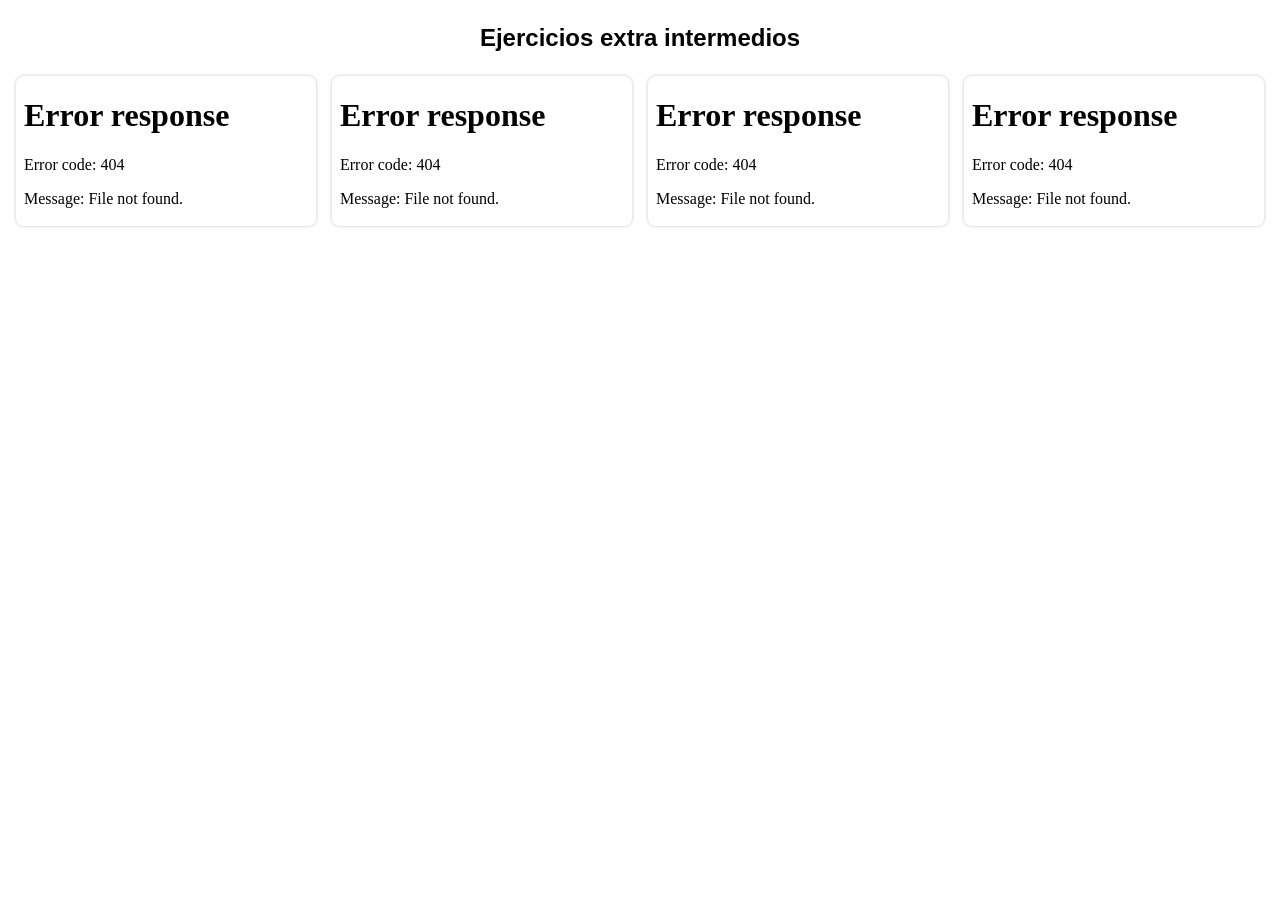
==== 052 - z extra projects/index.html @ 0bfa8e9b "feat(): Finished exercise 1 and made a hub Created a hub in which all exercises will be united in, f" ====
<!doctype html>
<html lang="en">
    <head>
        <meta charset="UTF-8" />
        <link rel="stylesheet" href="styles.css" />
        <title>Extras intermedios</title>
    </head>
    <body>
        <main>
            <h1>Ejercicios extra intermedios</h1>
            <div class="mis-ejercicios">
                <iframe
                    class="iframe-contenedor"
                    src="1/ejercicio1.html"
                    frameborder="0"
                ></iframe>

                <iframe
                    class="iframe-contenedor"
                    src="1/ejercicio1.html"
                    frameborder="0"
                ></iframe>

                <iframe
                    class="iframe-contenedor"
                    src="1/ejercicio1.html"
                    frameborder="0"
                ></iframe>

                <iframe
                    class="iframe-contenedor"
                    src="1/ejercicio1.html"
                    frameborder="0"
                ></iframe>
            </div>
        </main>
    </body>
</html>
---- 052 - z extra projects/styles.css ----
* {
    font-family: Arial, Helvetica, sans-serif;
}

main {
    display: flex;
    flex-direction: column;
    align-items: center;
}

h1 {
    font-size: 1.5rem;
}

.mis-ejercicios {
    display: flex;
    flex-direction: row;
    flex-wrap: wrap;
    justify-content: center;
}

.iframe-contenedor {
    margin: 0.5rem;
    border-radius: 0.5rem;
    box-shadow: 0 0 3px 1px #ddd;
}

.iframe-contenedor:hover {
    transform: scale(1.015);
    transition: transform 0.2s;
}
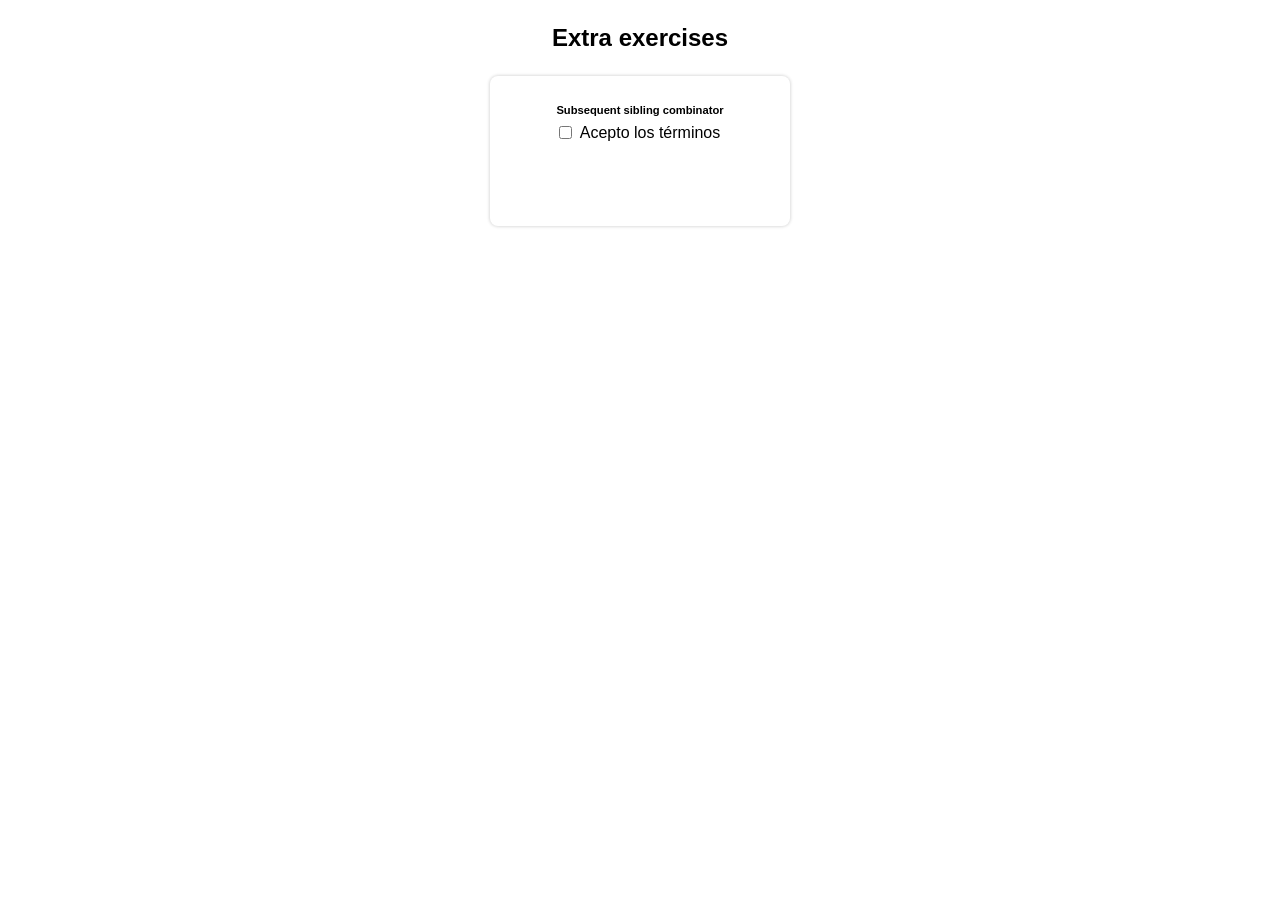
==== commit 7ae1e5ab: "feat: rename styles, finish exercise 1 and clean up main page" ====
--- a/052 - z extra projects/index.html
+++ b/052 - z extra projects/index.html
@@ -7,29 +7,11 @@
     </head>
     <body>
         <main>
-            <h1>Ejercicios extra intermedios</h1>
+            <h1>Extra exercises</h1>
             <div class="mis-ejercicios">
                 <iframe
                     class="iframe-contenedor"
-                    src="1/ejercicio1.html"
-                    frameborder="0"
-                ></iframe>
-
-                <iframe
-                    class="iframe-contenedor"
-                    src="1/ejercicio1.html"
-                    frameborder="0"
-                ></iframe>
-
-                <iframe
-                    class="iframe-contenedor"
-                    src="1/ejercicio1.html"
-                    frameborder="0"
-                ></iframe>
-
-                <iframe
-                    class="iframe-contenedor"
-                    src="1/ejercicio1.html"
+                    src="exercise_1/exercise_1.html"
                     frameborder="0"
                 ></iframe>
             </div>
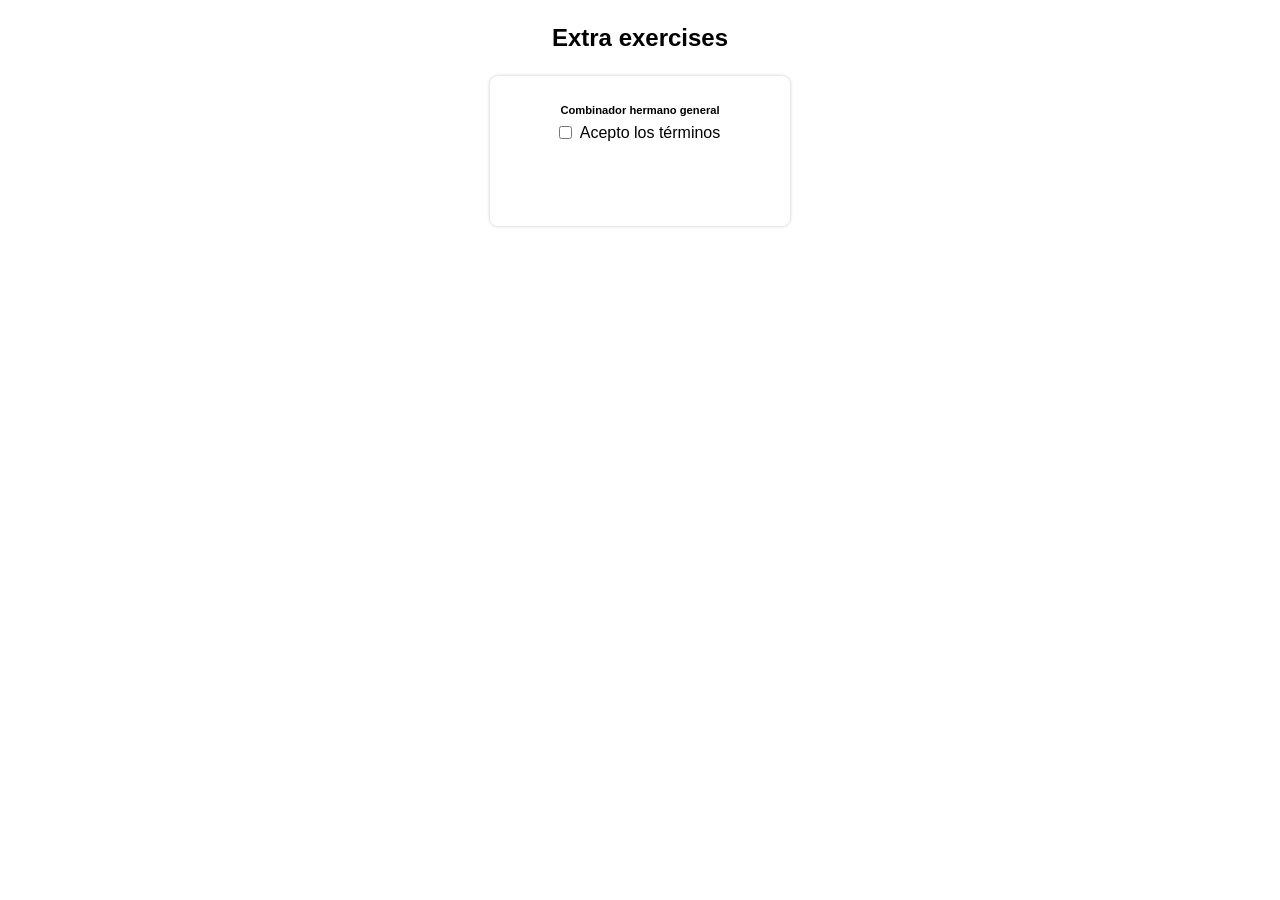
==== commit b225071c: "feat, fix: started exerciseTwo, minor changes to exerciseOne" ====
--- a/052 - z extra projects/index.html
+++ b/052 - z extra projects/index.html
@@ -11,7 +11,7 @@
             <div class="mis-ejercicios">
                 <iframe
                     class="iframe-contenedor"
-                    src="exercise_1/exercise_1.html"
+                    src="exerciseOne/exerciseOne.html"
                     frameborder="0"
                 ></iframe>
             </div>
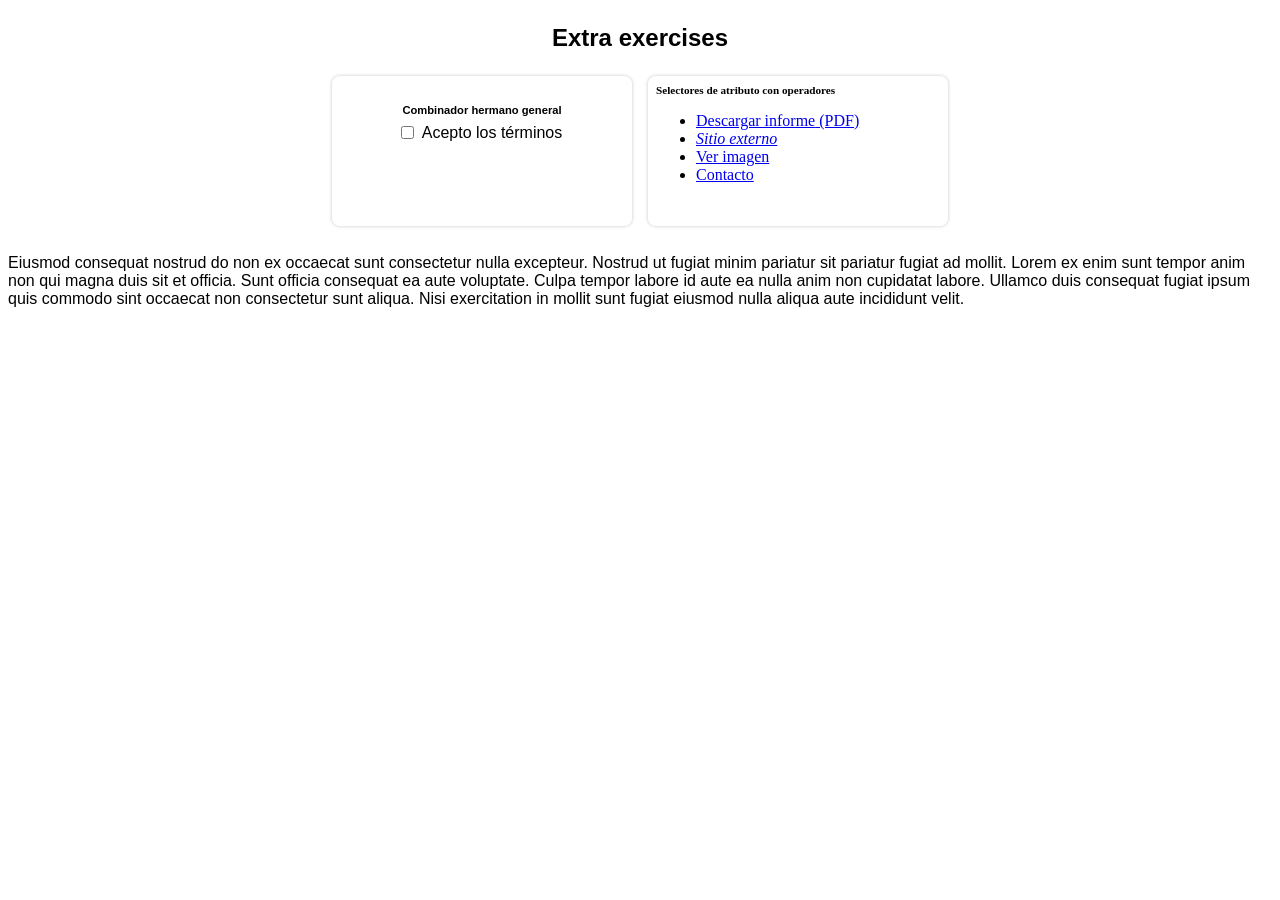
==== commit fe0e51e4: "feat(): add to main page and finish second exercise" ====
--- a/052 - z extra projects/index.html
+++ b/052 - z extra projects/index.html
@@ -9,12 +9,31 @@
         <main>
             <h1>Extra exercises</h1>
             <div class="mis-ejercicios">
-                <iframe
-                    class="iframe-contenedor"
-                    src="exerciseOne/exerciseOne.html"
-                    frameborder="0"
-                ></iframe>
+                <div class="ejercicios">
+                    <iframe
+                        class="iframe-contenedor"
+                        src="exerciseOne/exerciseOne.html"
+                        frameborder="0"
+                    ></iframe>
+                </div>
+                <div class="ejercicios">
+                    <iframe
+                        class="iframe-contenedor"
+                        src="exerciseTwo/exerciseTwo.html"
+                        frameborder="0"
+                    ></iframe>
+                </div>
             </div>
+            <p>
+                Eiusmod consequat nostrud do non ex occaecat sunt consectetur
+                nulla excepteur. Nostrud ut fugiat minim pariatur sit pariatur
+                fugiat ad mollit. Lorem ex enim sunt tempor anim non qui magna
+                duis sit et officia. Sunt officia consequat ea aute voluptate.
+                Culpa tempor labore id aute ea nulla anim non cupidatat labore.
+                Ullamco duis consequat fugiat ipsum quis commodo sint occaecat
+                non consectetur sunt aliqua. Nisi exercitation in mollit sunt
+                fugiat eiusmod nulla aliqua aute incididunt velit.
+            </p>
         </main>
     </body>
 </html>
